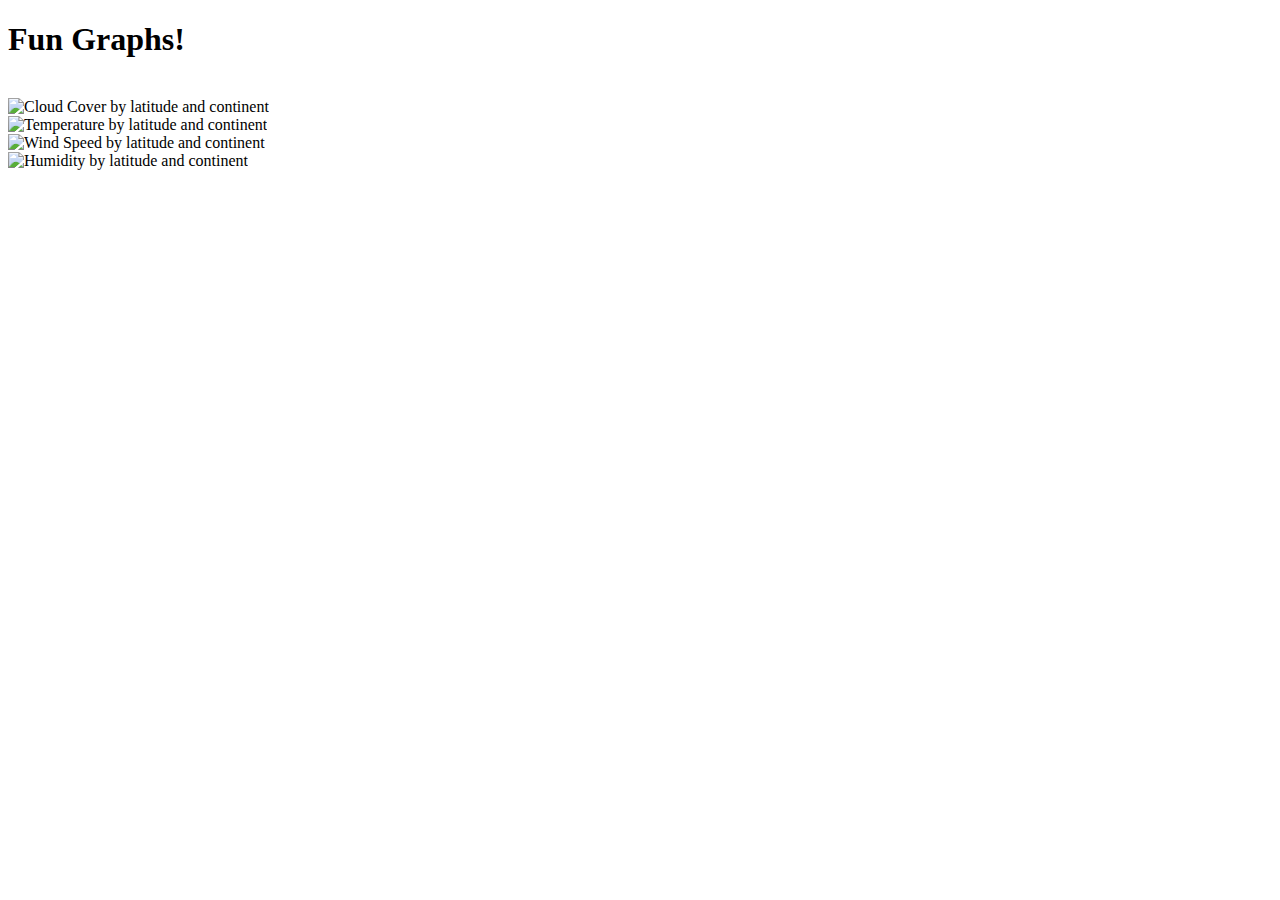
==== 2019xstats.html @ 93a7a5cd "Added first baseball" ====
<!DOCTYPE html>
<html lang="en">
<head>
    <meta charset="UTF-8">
    <meta name="viewport" content="width=device-width, initial-scale=1.0">
    <meta http-equiv="X-UA-Compatible" content="ie=edge">
    <title>2019 Expected stats</title>
</head>
<body>
    <h1>Fun Graphs!</h1>
    <br>
    <img src="https://raw.githubusercontent.com/TrevorCap/Baseball/master/output/xK2019.png" alt="Cloud Cover by latitude and continent">
    <br>
    <img src="https://raw.githubusercontent.com/TrevorCap/API-Pulls/master/output/Temp.png" alt="Temperature by latitude and continent">
    <br>
    <img src="https://raw.githubusercontent.com/TrevorCap/API-Pulls/master/output/Wind.png" alt="Wind Speed by latitude and continent">
    <br>
    <img src="https://raw.githubusercontent.com/TrevorCap/API-Pulls/master/output/Humidity.png" alt="Humidity by latitude and continent">
    <br>
</body>
</html>
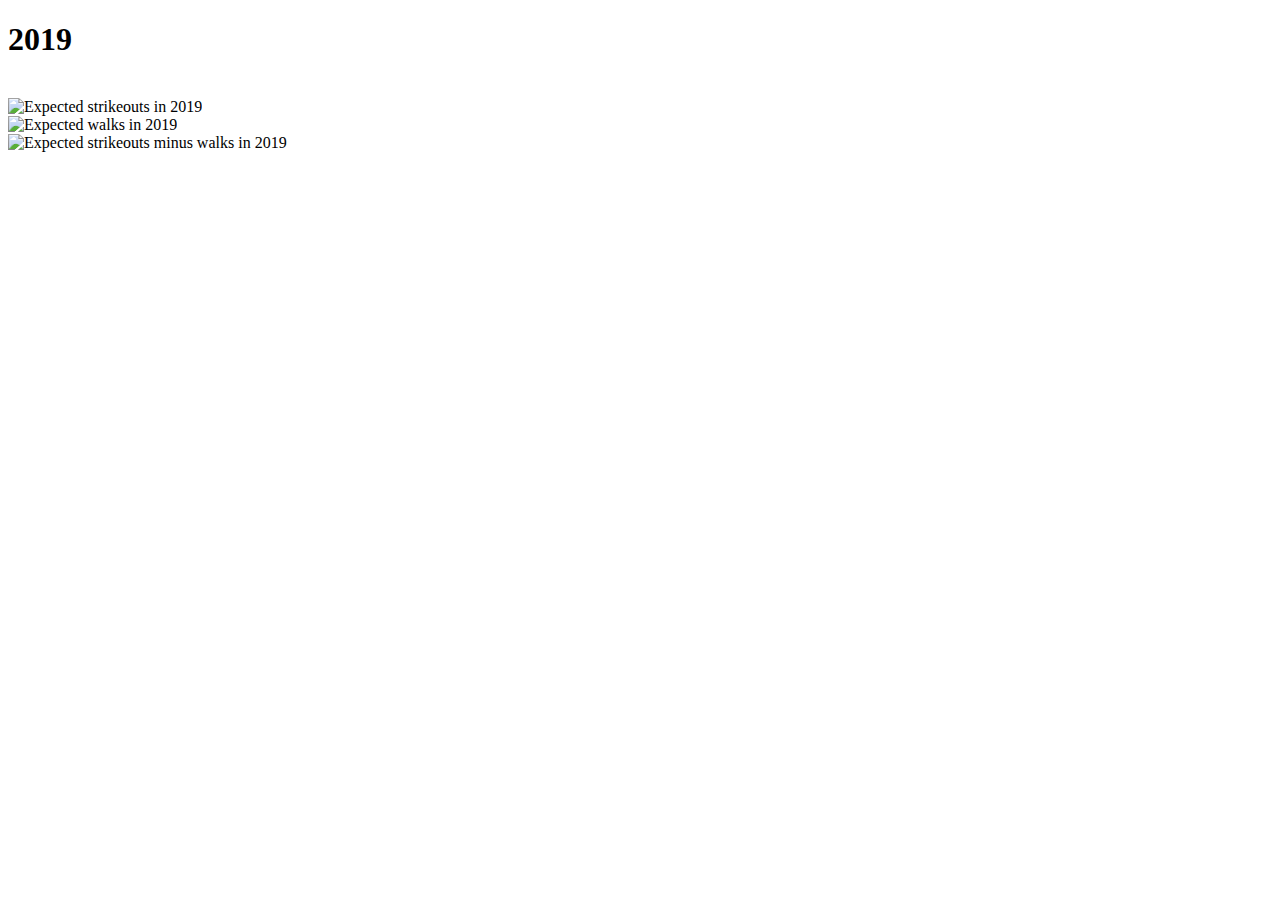
==== commit afe5963b: "Full graphs" ====
--- a/2019xstats.html
+++ b/2019xstats.html
@@ -4,18 +4,16 @@
     <meta charset="UTF-8">
     <meta name="viewport" content="width=device-width, initial-scale=1.0">
     <meta http-equiv="X-UA-Compatible" content="ie=edge">
-    <title>2019 Expected stats</title>
+    <title>2019 Expected Stats</title>
 </head>
 <body>
-    <h1>Fun Graphs!</h1>
+    <h1>2019</h1>
     <br>
-    <img src="https://raw.githubusercontent.com/TrevorCap/Baseball/master/output/xK2019.png" alt="Cloud Cover by latitude and continent">
+    <img src="https://raw.githubusercontent.com/TrevorCap/Baseball/master/Outputs/xK2019.png" alt="Expected strikeouts in 2019">
     <br>
-    <img src="https://raw.githubusercontent.com/TrevorCap/API-Pulls/master/output/Temp.png" alt="Temperature by latitude and continent">
+    <img src="https://raw.githubusercontent.com/TrevorCap/Baseball/master/Outputs/xBB2019.png" alt="Expected walks in 2019">
     <br>
-    <img src="https://raw.githubusercontent.com/TrevorCap/API-Pulls/master/output/Wind.png" alt="Wind Speed by latitude and continent">
-    <br>
-    <img src="https://raw.githubusercontent.com/TrevorCap/API-Pulls/master/output/Humidity.png" alt="Humidity by latitude and continent">
+    <img src="https://raw.githubusercontent.com/TrevorCap/Baseball/master/Outputs/xKBB2019.png" alt="Expected strikeouts minus walks in 2019">
     <br>
 </body>
 </html>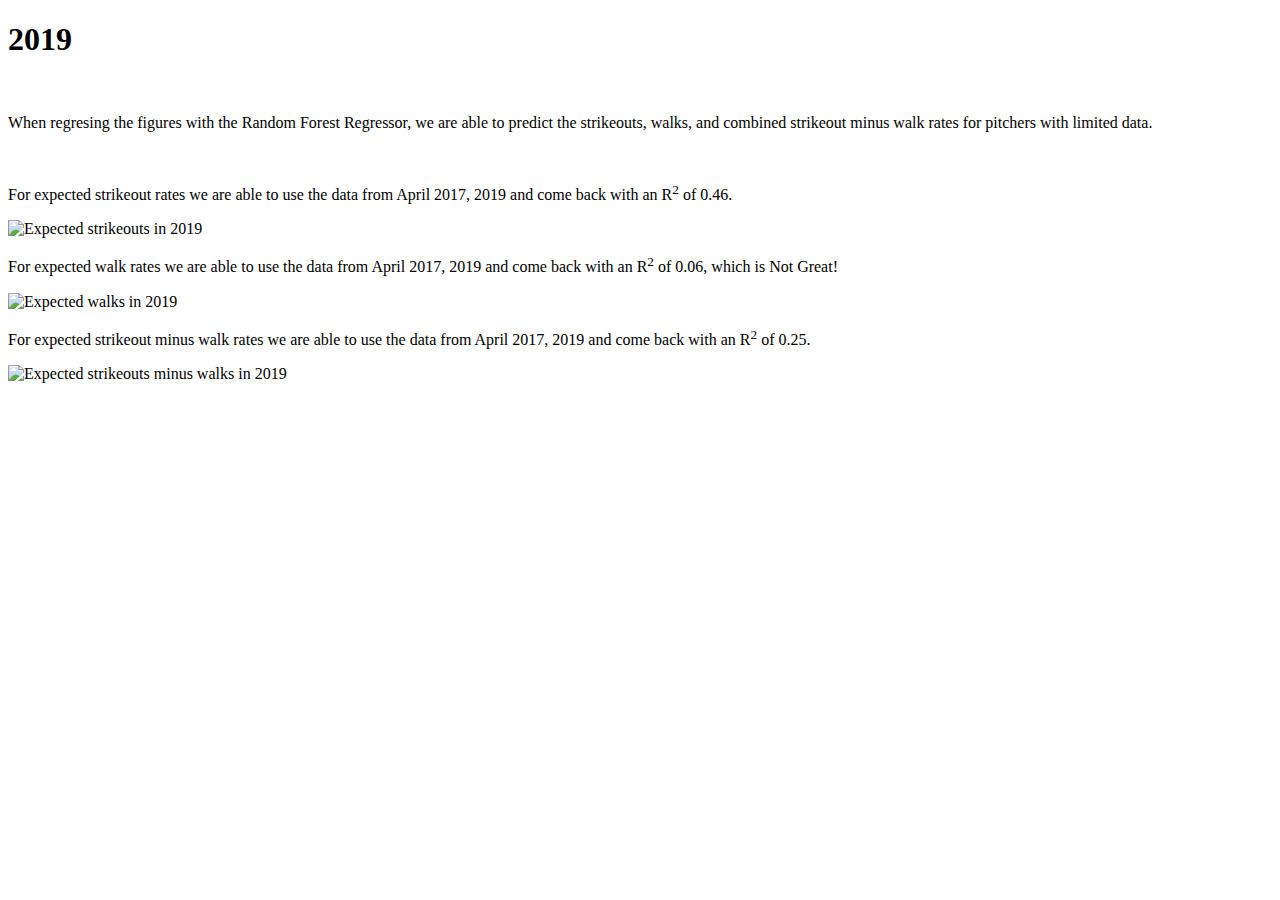
==== commit 9a8882c2: "Added text" ====
--- a/2019xstats.html
+++ b/2019xstats.html
@@ -9,10 +9,15 @@
 <body>
     <h1>2019</h1>
     <br>
+    <p>When regresing the figures with the Random Forest Regressor, we are able to predict the strikeouts, walks, and combined strikeout minus walk rates for pitchers with limited data.</p>
+    <br>
+    <p>For expected strikeout rates we are able to use the data from April 2017, 2019 and come back with an R<sup>2</sup> of 0.46.</p>
     <img src="https://raw.githubusercontent.com/TrevorCap/Baseball/master/Outputs/xK2019.png" alt="Expected strikeouts in 2019">
     <br>
+    <p>For expected walk rates we are able to use the data from April 2017, 2019 and come back with an R<sup>2</sup> of 0.06, which is Not Great!</p>
     <img src="https://raw.githubusercontent.com/TrevorCap/Baseball/master/Outputs/xBB2019.png" alt="Expected walks in 2019">
     <br>
+    <p>For expected strikeout minus walk rates we are able to use the data from April 2017, 2019 and come back with an R<sup>2</sup> of 0.25.</p>
     <img src="https://raw.githubusercontent.com/TrevorCap/Baseball/master/Outputs/xKBB2019.png" alt="Expected strikeouts minus walks in 2019">
     <br>
 </body>
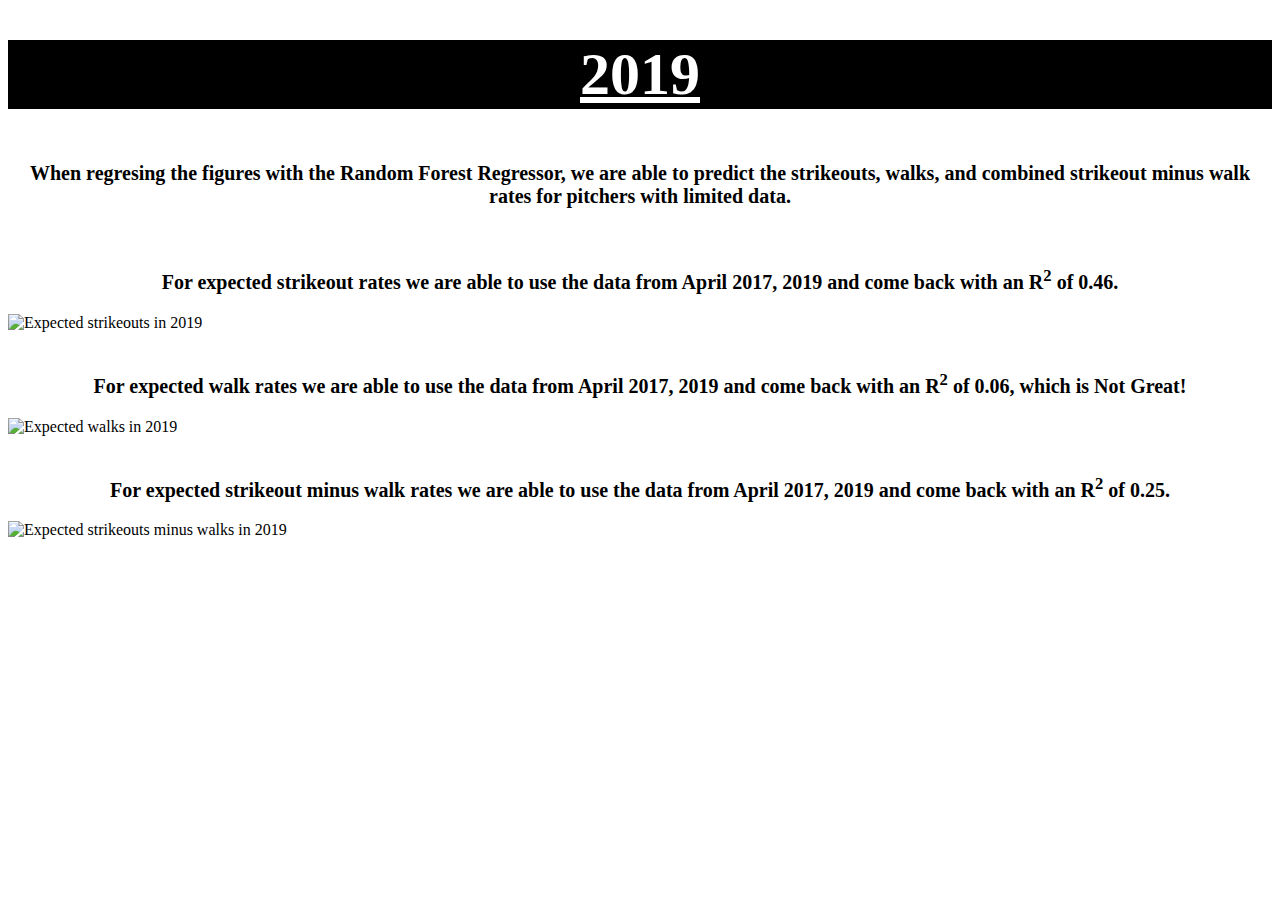
==== commit c67a0844: "added first CSS" ====
--- a/2019xstats.html
+++ b/2019xstats.html
@@ -5,6 +5,7 @@
     <meta name="viewport" content="width=device-width, initial-scale=1.0">
     <meta http-equiv="X-UA-Compatible" content="ie=edge">
     <title>2019 Expected Stats</title>
+    <link rel="stylesheet" type="text/css" href="style.css">
 </head>
 <body>
     <h1>2019</h1>
--- a/style.css
+++ b/style.css
@@ -0,0 +1,66 @@
+  /* h1 heading tag */
+  h1 {
+    /* Put a 15-pixel margin at the bottom of the heading. */
+    margin-bottom: 15px;
+    /* Change the size of your font to 60 pixels high. */
+    font-size: 60px;
+    /* This will color the heading font white. */
+    color: white;
+    /* Align the text to the center of its enclosing element (e.g. div). */
+    text-align: center;
+    /* Underline the text. */
+    text-decoration: underline;
+    /* The background of the heading element will now be black. */
+    background-color: black;
+  }
+
+  /* h2 heading tags */
+  h2 {
+    /* Put a 15-pixel margin at the top of all h2 headings. */
+    margin-top: 15px;
+    margin-bottom: 15px;
+    font-size: 40px;
+    text-align: center;
+  }
+
+  /* h3 heading tags */
+  h3 {
+    margin-top: 15px;
+    font-size: 20px;
+    text-align: center;
+  }
+
+  /* All img tags */
+  img {
+    /* 
+      Center a block element in the middle of its enclosing tag.
+      When you use the "auto" rule on both left and right margins, 
+      your browser will do the math necessary to center a block element.
+      */
+    margin-left: auto;
+    margin-right: auto;
+    /* Block display (more on this later) */
+    display: block;
+  }
+
+  /* All p tags */
+  p {
+    text-align: center;
+    font-size: 20px;
+    /* Bold the text. */
+    font-weight: bold;
+  }
+
+  /* All unordered list tags */
+  ul {
+    text-align: center;
+    font-size: 35px;
+    /* Give an element a solid border. */
+    border-style: solid;
+    /* Render the border 5 pixels thick. */
+    border-width: 5px;
+    /* Include bullets in the content flow. */
+    /* More info here: http://www.w3schools.com/cssref/pr_list-style-position.asp */
+    list-style-position: inside;
+  }
+
